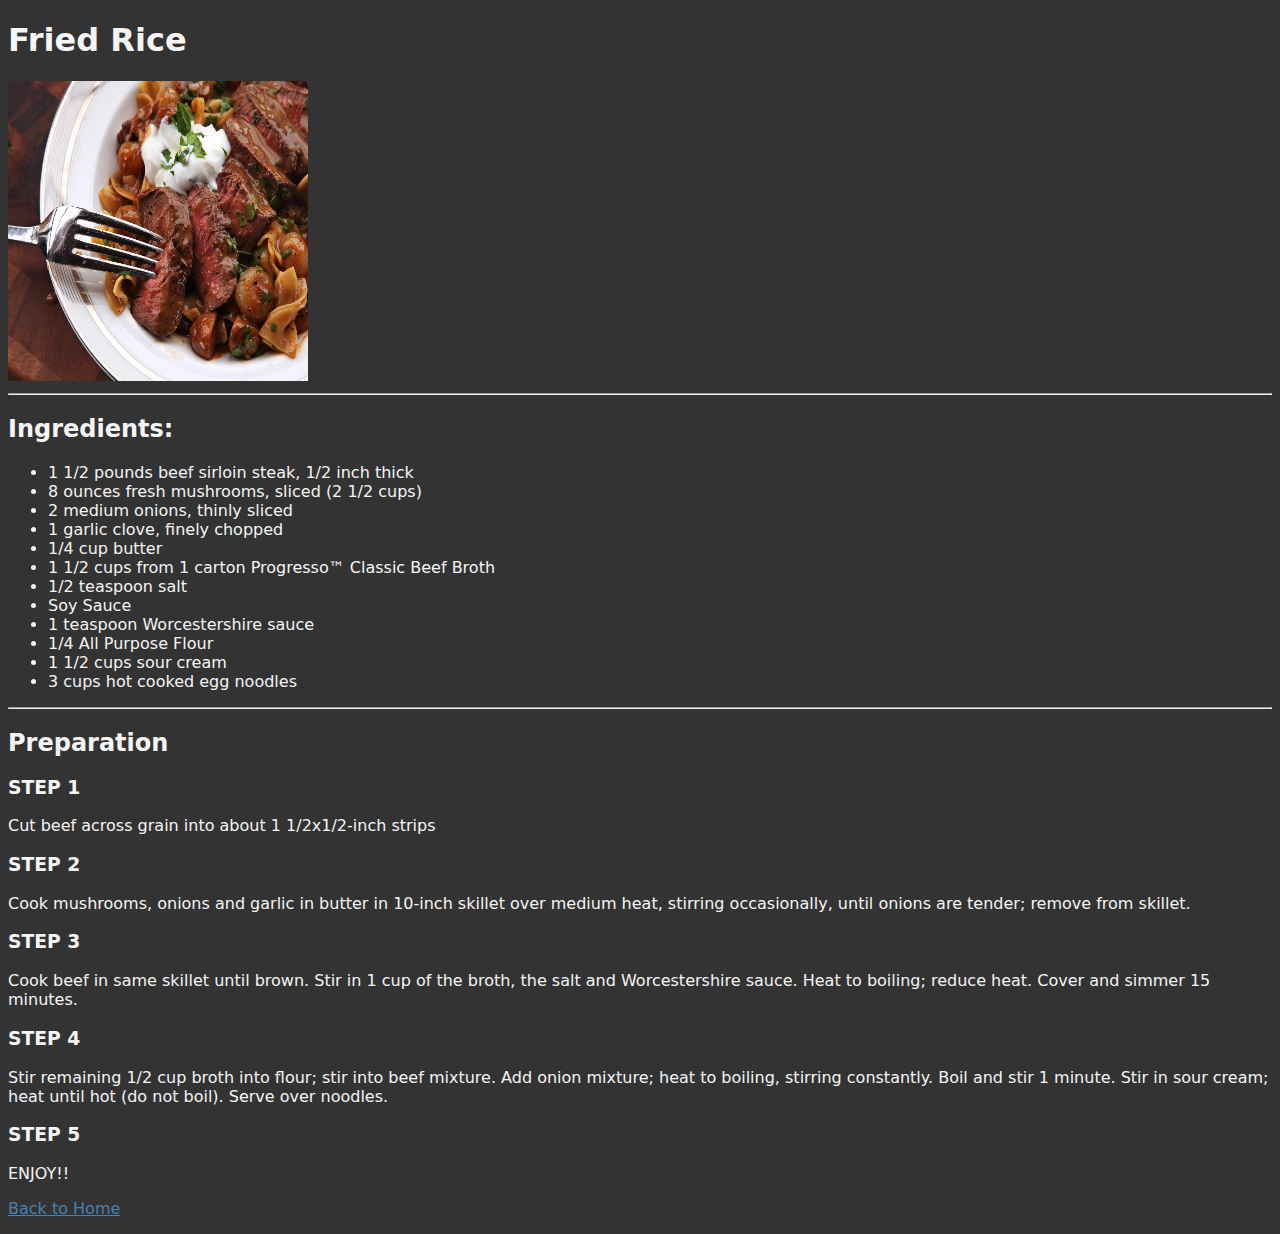
==== beefstroganoff.html @ 855bdae7 "Added third recipie" ====
<!DOCTYPE html>
<html lang="en">
<head>
    <meta charset="UTF-8">
    <meta name="viewport" content="width=device-width, initial-scale=1.0">
    <title>Fried Rice</title>
    <link rel="stylesheet" href="CSS/main.css">
</head>
<body>
    <h1>Fried Rice</h1>
    <img src="images/beef-stroganoff.jpg" alt="fried-rice" style="width: 300px;height: 300px;">

    <hr>
    
   <section><h2>Ingredients:</h2>
    <ul>
        <li>
            1 1/2 pounds beef sirloin steak, 1/2 inch thick
        </li>
        <li>
            8 ounces fresh mushrooms, sliced (2 1/2 cups)
        </li>
        <li>
            2 medium onions, thinly sliced
        </li>
        <li>
            1 garlic clove, finely chopped
        </li>
        <li>
            1/4 cup butter
        </li>
        <li>
            1 1/2 cups from 1 carton Progresso™ Classic Beef Broth
        </li>
        <li>
            1/2 teaspoon salt
        </li>
        <li>
            Soy Sauce
        </li>
        <li>
            1 teaspoon Worcestershire sauce
        </li>
        <li>
            1/4 All Purpose Flour
        </li>
        <li>
            1 1/2 cups sour cream
        </li>
        <li>
            3 cups hot cooked egg noodles
        </li>

    </ul>
</section>

<hr>

<section>
    <h2>Preparation</h2>
    <h3>STEP 1</h3>
    <P>
        Cut beef across grain into about 1 1/2x1/2-inch strips
        
    </P>
    <h3>STEP 2</h3>
    <p>
        Cook mushrooms, onions and garlic in butter in 10-inch skillet over medium heat, stirring occasionally, until onions are tender; remove from skillet.
    </p>
    <h3>STEP 3</h3>
    <p>
        Cook beef in same skillet until brown. Stir in 1 cup of the broth, the salt and Worcestershire sauce. Heat to boiling; reduce heat. Cover and simmer 15 minutes.
    </p>
    <h3>STEP 4</h3>
    <p>
        Stir remaining 1/2 cup broth into flour; stir into beef mixture. Add onion mixture; heat to boiling, stirring constantly. Boil and stir 1 minute. Stir in sour cream; heat until hot (do not boil). Serve over noodles.
    <h3>STEP 5</h3>
    <p>ENJOY!!</p>
</section>
    <p>
        <a href="/">Back to Home</a>
    </p>
</body>
</html>
---- CSS/main.css ----
@import url("https://fonts.googleapis.com/css2?family=Roboto&display=swap");

body {
    background-color: #333;
    color: whitesmoke;
    font-family: system-ui, -apple-system, BlinkMacSystemFont, 'Segoe UI', Roboto, Oxygen, Ubuntu, Cantarell, 'Open Sans', 'Helvetica Neue', sans-serif;
}

a {
    color: steelblue;
}

a:visited {
    color: rgb(163, 144, 197);
}

a:hover, a:active {
    color: #eee;
}
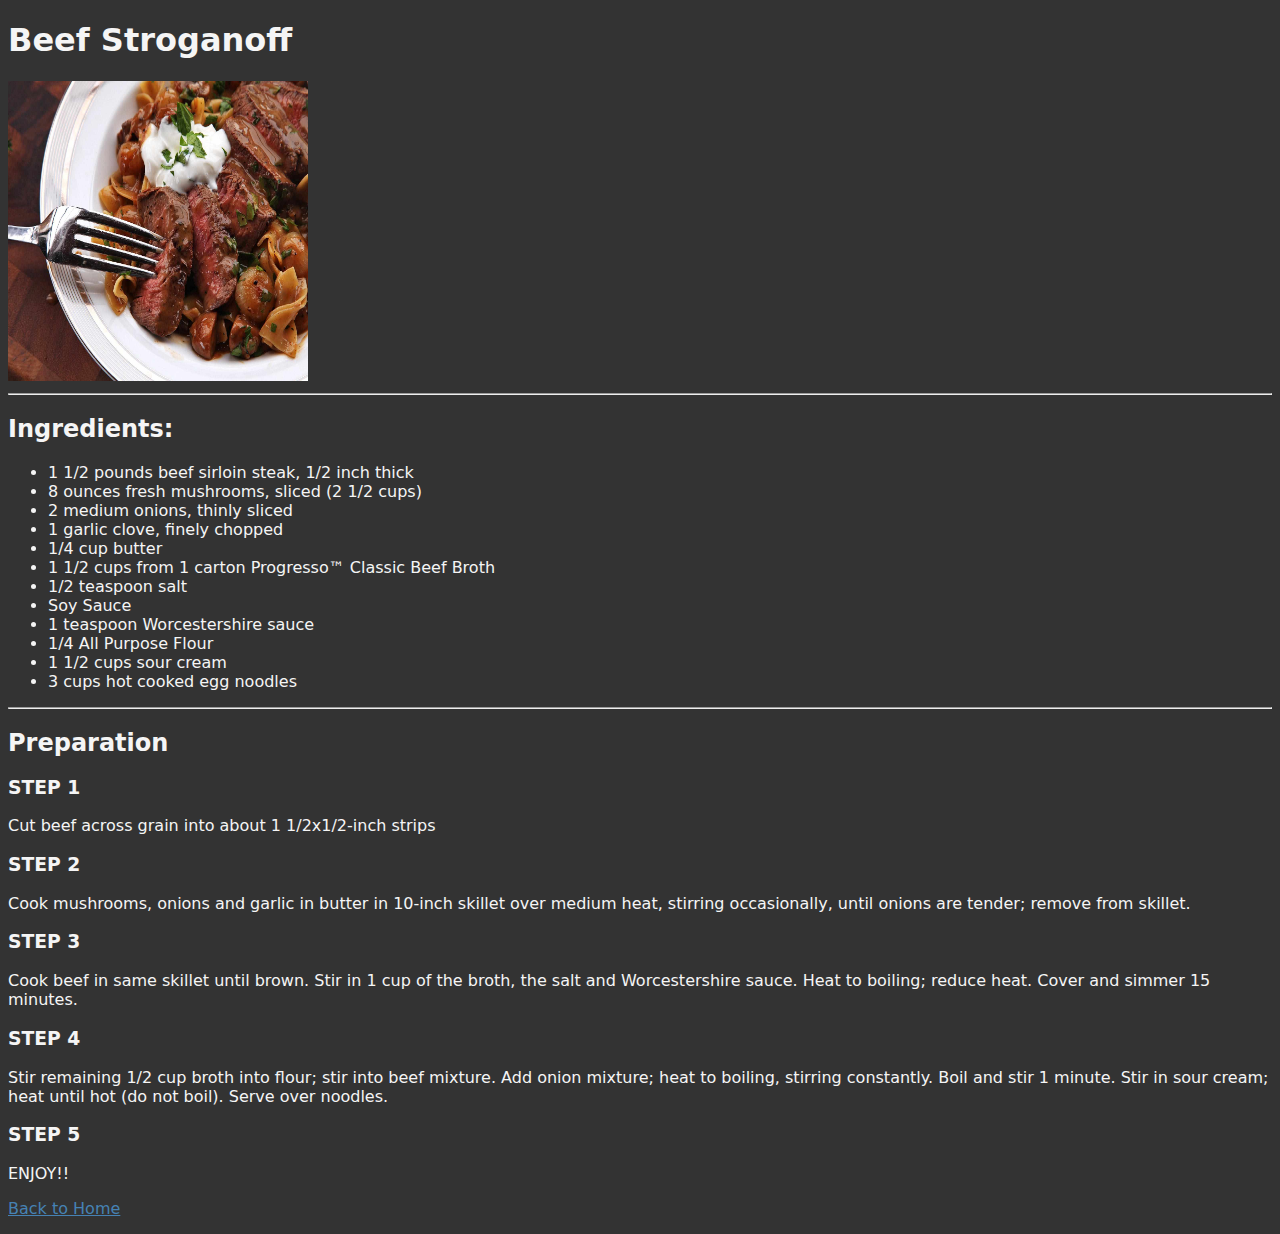
==== commit 7d8aee0b: "Added last two recipies" ====
--- a/beefstroganoff.html
+++ b/beefstroganoff.html
@@ -3,11 +3,11 @@
 <head>
     <meta charset="UTF-8">
     <meta name="viewport" content="width=device-width, initial-scale=1.0">
-    <title>Fried Rice</title>
+    <title>Beef Stroganoff</title>
     <link rel="stylesheet" href="CSS/main.css">
 </head>
 <body>
-    <h1>Fried Rice</h1>
+    <h1>Beef Stroganoff</h1>
     <img src="images/beef-stroganoff.jpg" alt="fried-rice" style="width: 300px;height: 300px;">
 
     <hr>
